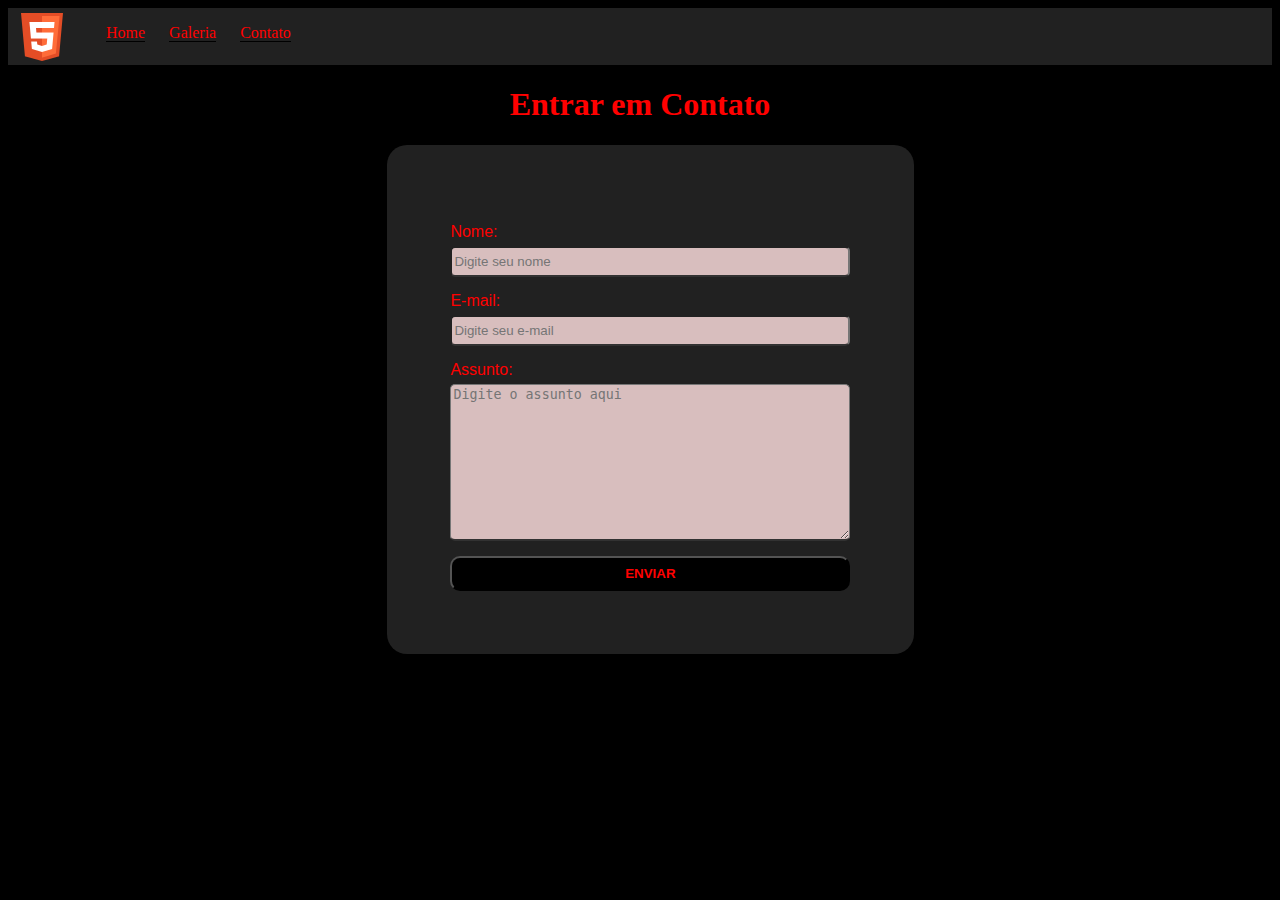
==== contato.html @ 6d69a57c "Criaçao da página Contato" ====
<!DOCTYPE html>
<html lang="pt-br">
<head>
    <meta charset="UTF-8">
    <meta http-equiv="X-UA-Compatible" content="IE=edge">
    <meta name="viewport" content="width=device-width, initial-scale=1.0">
    <link rel="stylesheet" href="assets/style.css/style.css">
    <title>Contato</title>
</head>
<body>
    <nav id="menu" class="container"> 
        <div>
            <img id="icone" src="assets/img/icone.png" alt="">
        </div>
        <ul style="list-style: none;">
            <li style="display: inline-block; margin-right: 20px;">
                <a href="index.html">Home</a>
            </li>
            <li style="display: inline-block;">
                <a href="galeria.html">Galeria</a>
            </li>
            <li>
                <a href="contato.html">Contato</a>
            </li>
        </ul>
    </nav>
    
    <h1 class="titulo">Entrar em Contato</h1>

    <form action="" class="form">
        <label for="nome" class="label">Nome:</label>
        <input type="text" id="nome" class="input" placeholder="Digite seu nome">
        <label for="email" class="label">E-mail:</label>
        <input type="email" id="email" class="input" placeholder="Digite seu e-mail">
        <label for="assunto" class="label">Assunto:</label>
        <textarea name="assunto" id="assunto" cols="30" rows="10" class="input" placeholder="Digite o assunto aqui"></textarea>
        <button class="botao">Enviar</button>
    </form>

</body>
</html>
---- assets/style.css/style.css ----
* {
    background-color: black;
    /*background: radial-gradient(#FFE4E1,#DB7093); faz degrade das laterais para o meio*/
    /*background: linear-gradient(#FFE4E1,#DB7093); faz degrade em um sentido so*/
}

/* Estilizando a navbar */
nav {
    background-color: #212121;
}

#menu ul{
    background-color: transparent;
}

#menu ul li {
    display: inline-block; 
    margin-right: 20px;
}

#menu ul li a{
    color: red;
    text-decoration: none;
    background-color: #212121;
}

#menu ul li a:hover{
    color: rgb(243, 84, 84);
    letter-spacing: 2px;
    transition: .5s;
}

nav div, nav ul {
    background-color: transparent;
}

/* Estilizando a página index */
.container {
    display: flex;
    flex-flow: row;
    justify-content: flex-start;
    list-style: none;
}

#icone {
    margin: 5px 0 0 10px;
    background-color: transparent;
}

.img {
    background-color: #212121;
    padding: 50px;  
    width: 450px;
    height: auto;
    border-radius: 5%;
}

.titulo {
    color: red;
    text-align: center;
}

.fonte {
    font-family: Arial, "Helvetica Neue", Helvetica, sans-serif;
    font-size: 20;
    color: red;
    margin: auto;
    padding: 50px;
}

/* Estilizando a página galeria*/
.container .galeria {
    display: flex;
    flex-flow: column;
}

.galeria {
    background-color: #212121;
    padding: 10px; 
    width: 450px;
    height: 350px;
    border-radius: 5%;
}

/* Estilizando a página contato */
.form{
    text-align: center;
    display: flex;
    flex-flow: column;
    justify-content: center;
    background: #212121;
    border-radius: 20px;
    width: 400px;
    height: auto;
    padding: 5%;
    margin: 0px 35% 0 30%;
}

label {
    color: red;
    text-align: start;
    font-size: 20;
    margin: 15px 0 5px;
    font-family: Arial, "Helvetica Neue", Helvetica, sans-serif;
    background-color: transparent;
}

.input{
    background-color: #d8bebe;
    border-radius: 5px;
    border-bottom: 2px solid #323232;
    outline: none; /* tira a bordinha azul do input */
}

input {
    height: 25px;
}

.botao {
    color: red;
    width: auto;
    height: 35px;
    border-radius: 10px;
    padding: auto;
    margin-top: 15px;
    text-transform: uppercase; /* Deixa a palavra em maiuscula */
    font-weight: bold; /* Deixa a palavra em negrito */
    cursor: pointer; /* Faz aparecer a maozinha ao passar sobre o botao*/
}

.botao:hover {
    border-color: #b6afaf;
    transition: .5s; /* Faz com que a transicao do hover seja em 5s */
}
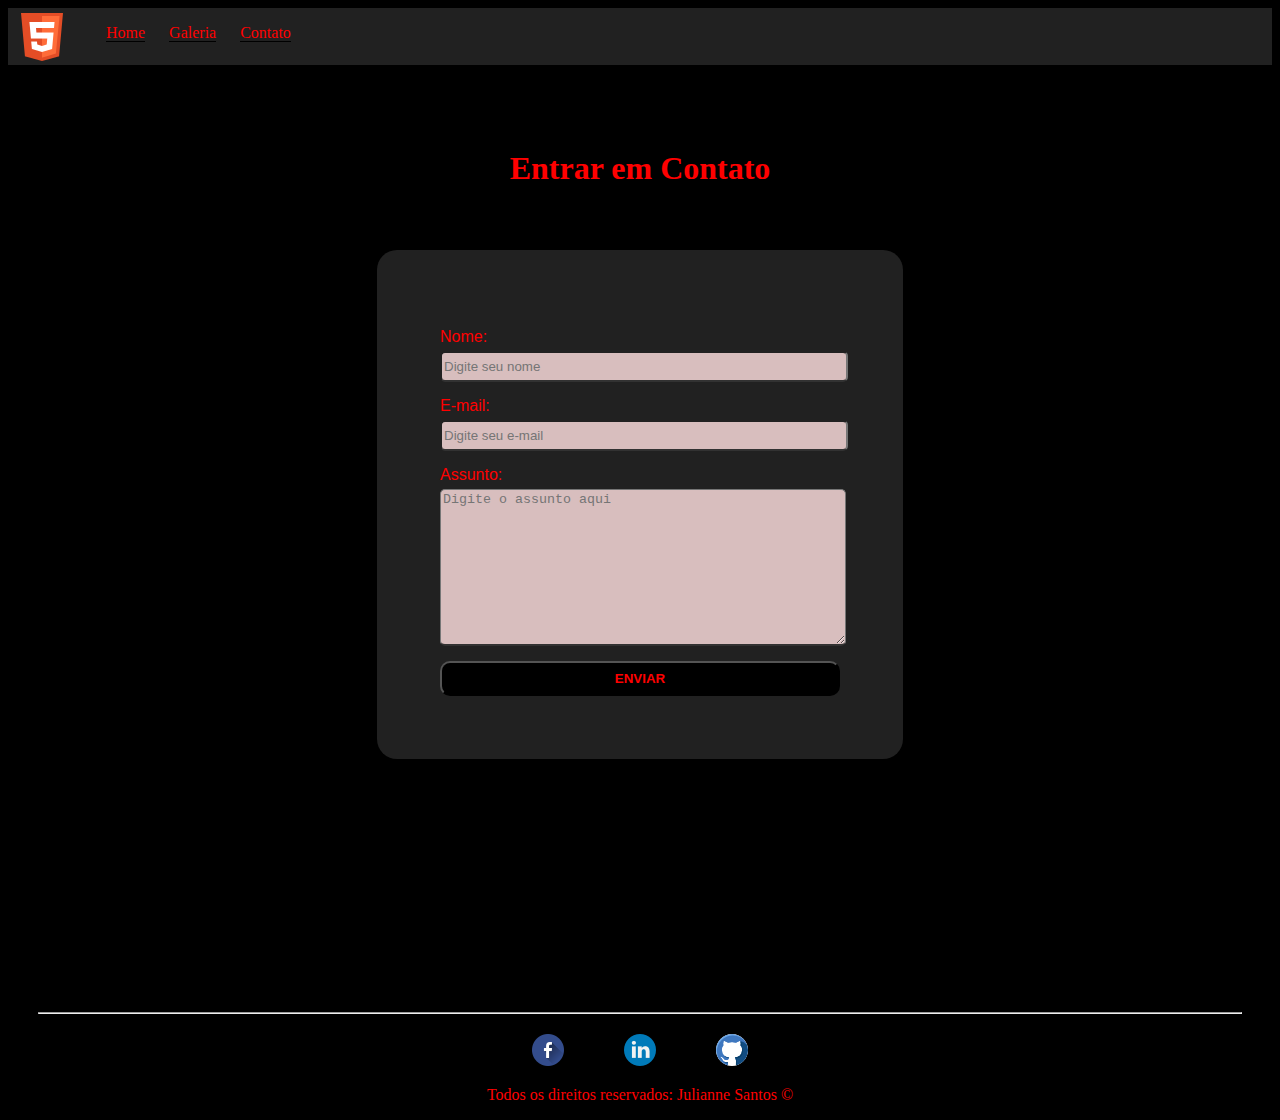
==== commit c9da6b98: "Validação campos e botao" ====
--- a/contato.html
+++ b/contato.html
@@ -29,13 +29,36 @@
 
     <form action="" class="form">
         <label for="nome" class="label">Nome:</label>
-        <input type="text" id="nome" class="input" placeholder="Digite seu nome">
+        <input type="text" id="nome" class="input" placeholder="Digite seu nome" onkeyup="validaNome()">
+        <div id="txtNome"></div>
         <label for="email" class="label">E-mail:</label>
-        <input type="email" id="email" class="input" placeholder="Digite seu e-mail">
+        <input type="email" id="email" class="input" placeholder="Digite seu e-mail" onkeyup="validaEmail()">
+        <div id="txtEmail"></div>
         <label for="assunto" class="label">Assunto:</label>
-        <textarea name="assunto" id="assunto" cols="30" rows="10" class="input" placeholder="Digite o assunto aqui"></textarea>
-        <button class="botao">Enviar</button>
+        <textarea name="assunto" id="assunto" cols="30" rows="10" class="input" placeholder="Digite o assunto aqui" onkeyup="validaAssunto()" ></textarea>
+        <div class="bkg-transparente div-assunto">
+            <div id="txtAssunto"></div>
+            <div id="contador"></div>
+        </div>
+        <button onclick="enviar()" class="botao">Enviar</button>
     </form>
 
+    <footer class="footer">
+        <hr class="m-30">
+        <div class="center">
+            <a href="https://www.facebook.com/julianne.santos.7549" target="_blank">
+                <img src="assets/img/facebook.png" alt="Logo do facebook" class="m-30">
+            </a>
+            <a href="https://www.linkedin.com/in/julianne-santos-11b050148/" target="_blank">
+                <img src="assets/img/linkedin.png" alt="Logo do linkedin" class="m-30">
+            </a>
+            <a href="https://github.com/jupsantos" target="_blank">
+                <img src="assets/img/github.png" alt="Logo do github" class="m-30 github">
+            </a>
+        </div>
+        <p class="copy">Todos os direitos reservados: Julianne Santos &copy;</p>
+    </footer>
+
+    <script src="assets/js/script.js"></script>
 </body>
 </html>--- a/assets/style.css/style.css
+++ b/assets/style.css/style.css
@@ -1,7 +1,56 @@
+/* Estilização geral */
 * {
     background-color: black;
     /*background: radial-gradient(#FFE4E1,#DB7093); faz degrade das laterais para o meio*/
     /*background: linear-gradient(#FFE4E1,#DB7093); faz degrade em um sentido so*/
+}
+
+.bkg-transparente {
+    background-color: transparent;
+}
+
+.center {
+    display: flex;
+    justify-content: center;
+    align-items: center;
+    text-align: center;
+}
+
+.titulo {
+    color: red;
+    text-align: center;
+    padding-top: 5%;
+}
+
+
+.fonte {
+    font-family: Arial, "Helvetica Neue", Helvetica, sans-serif;
+    font-size: 20;
+    color: red;
+    margin: auto;
+    padding: 50px;
+}
+.m-30 {
+    margin: 20px 30px 0 30px;
+}
+
+.footer {
+    margin-top: 20%;
+  
+}
+
+#icone {
+    margin: 5px 0 0 10px;
+    background-color: transparent;
+}
+.github {
+    background-color: white;
+    border-radius: 50%;
+}
+
+.copy {
+    color: red;
+    text-align: center;
 }
 
 /* Estilizando a navbar */
@@ -42,10 +91,6 @@
     list-style: none;
 }
 
-#icone {
-    margin: 5px 0 0 10px;
-    background-color: transparent;
-}
 
 .img {
     background-color: #212121;
@@ -55,23 +100,12 @@
     border-radius: 5%;
 }
 
-.titulo {
-    color: red;
-    text-align: center;
-}
-
-.fonte {
-    font-family: Arial, "Helvetica Neue", Helvetica, sans-serif;
-    font-size: 20;
-    color: red;
-    margin: auto;
-    padding: 50px;
-}
 
 /* Estilizando a página galeria*/
-.container .galeria {
+.container.galeria {
     display: flex;
-    flex-flow: column;
+    flex-flow: column wrap;
+    margin-top: 5%;
 }
 
 .galeria {
@@ -93,7 +127,7 @@
     width: 400px;
     height: auto;
     padding: 5%;
-    margin: 0px 35% 0 30%;
+    margin: 5% auto;
 }
 
 label {
@@ -131,4 +165,10 @@
 .botao:hover {
     border-color: #b6afaf;
     transition: .5s; /* Faz com que a transicao do hover seja em 5s */
+}
+
+.div-assunto {
+    display: flex;
+    flex-direction: row;
+    padding: auto;
 }